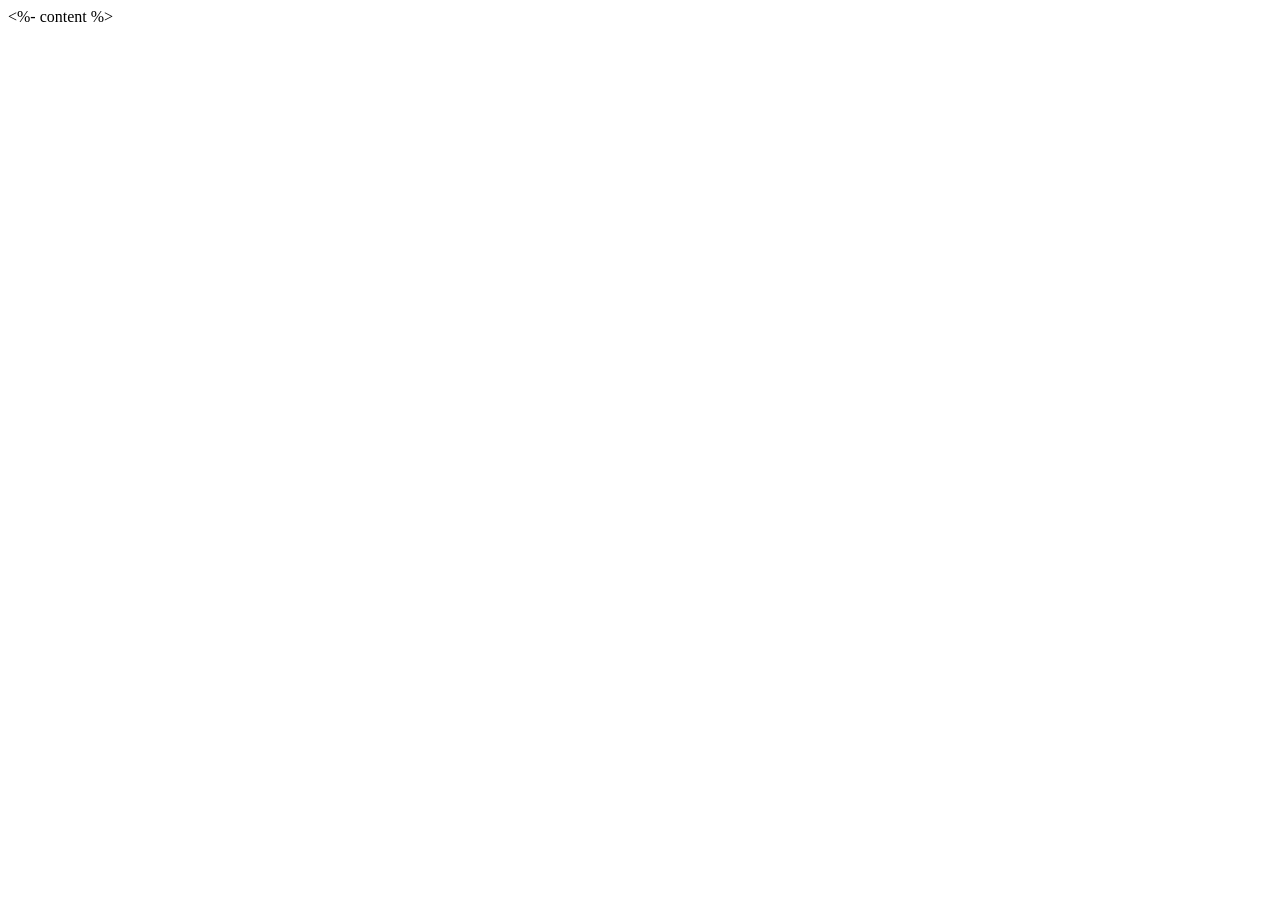
==== src/view/layout.html @ 300d5fe2 "Update author and title in layout.html" ====
<!DOCTYPE html>
<html lang="en">
  <head>
    <meta charset="utf-8">
    <meta name="viewport" content="width=device-width, initial-scale=1, user-scalable=no">
    <meta name="description" content="An OpenPGP public key server that verifies users by sending an encrypted verification email.">
    <meta name="author" content="KawaiiNET">
    <title>StoreHex Key Server</title>
    <link rel="stylesheet" href="/css/bootstrap.min.css">
    <link rel="stylesheet" href="/css/jumbotron-narrow.css">
  </head>
  <body>
    <%- content %>
  </body>
</html>
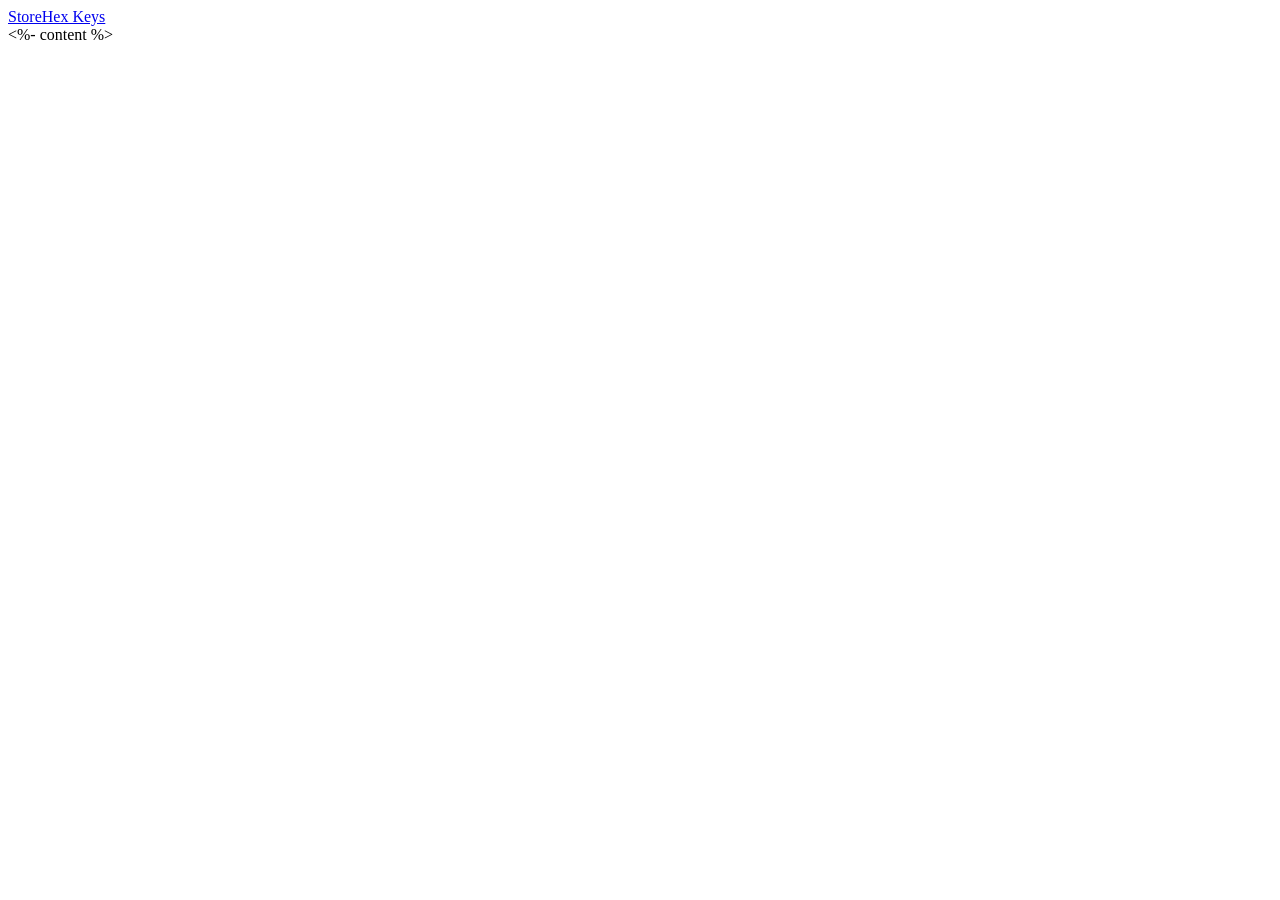
==== commit 82c37c4d: "Update layout.html for dark theme and new styles" ====
--- a/src/view/layout.html
+++ b/src/view/layout.html
@@ -1,5 +1,5 @@
 <!DOCTYPE html>
-<html lang="en">
+<html lang="en" data-bs-theme="dark" data-api-base="/api/v1/key">
   <head>
     <meta charset="utf-8">
     <meta name="viewport" content="width=device-width, initial-scale=1, user-scalable=no">
@@ -7,9 +7,31 @@
     <meta name="author" content="KawaiiNET">
     <title>StoreHex Key Server</title>
     <link rel="stylesheet" href="/css/bootstrap.min.css">
-    <link rel="stylesheet" href="/css/jumbotron-narrow.css">
+    <link rel="stylesheet" href="/css/bootstrap-icons.min.css">
+    <link rel="stylesheet" href="https://fonts.storehex.com/css2?family=Inter:wght@400;500;600;700&family=JetBrains+Mono:wght@400;600&display=swap">
+    <!-- StoreHex brand overrides — must load after bootstrap.min.css -->
+    <link rel="stylesheet" href="/css/keyserver-theme.css">
   </head>
   <body>
-    <%- content %>
+
+    <nav class="navbar border-bottom" style="background:var(--bs-secondary-bg)">
+      <div class="container-fluid px-4">
+        <a class="navbar-brand d-flex align-items-center gap-2 fw-bold" href="/">
+          <span class="sx-brand-mark sx-brand-mark-sm">
+            <i class="bi bi-shield-lock-fill"></i>
+          </span>
+          StoreHex Keys
+        </a>
+      </div>
+    </nav>
+
+    <main class="container py-5" style="max-width:760px">
+      <%- content %>
+    </main>
+
+    <div id="sx-toast-container" class="toast-container position-fixed bottom-0 end-0 p-3"></div>
+
+    <script src="/js/bootstrap.bundle.min.js"></script>
+    <script src="/js/keyserver.js"></script>
   </body>
 </html>
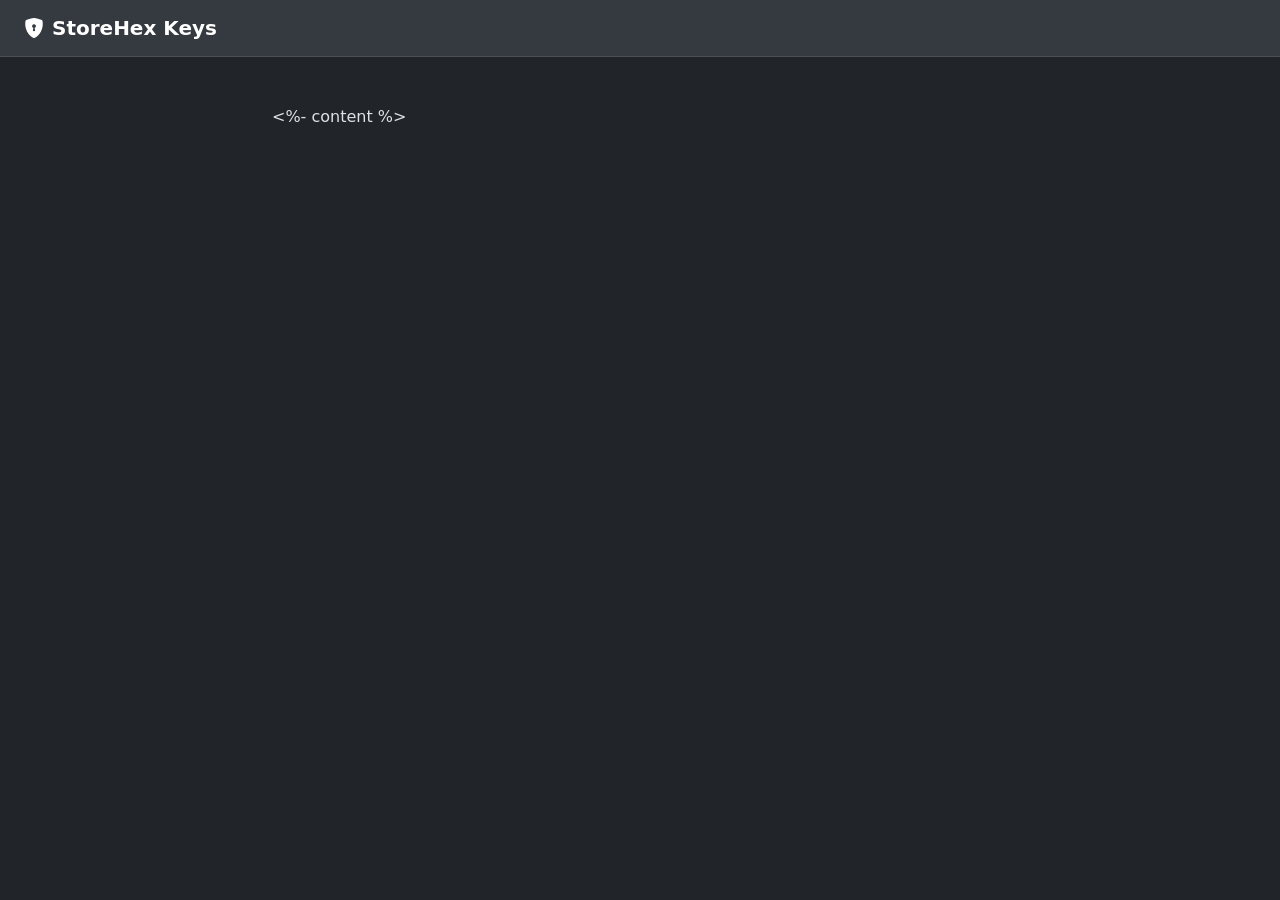
==== commit 113385eb: "Update Bootstrap and Bootstrap Icons CDN links" ====
--- a/src/view/layout.html
+++ b/src/view/layout.html
@@ -6,8 +6,8 @@
     <meta name="description" content="An OpenPGP public key server that verifies users by sending an encrypted verification email.">
     <meta name="author" content="KawaiiNET">
     <title>StoreHex Key Server</title>
-    <link rel="stylesheet" href="/css/bootstrap.min.css">
-    <link rel="stylesheet" href="/css/bootstrap-icons.min.css">
+    <link rel="stylesheet" href="https://cdn.jsdelivr.net/npm/bootstrap@5.3.3/dist/css/bootstrap.min.css">
+    <link rel="stylesheet" href="https://cdn.jsdelivr.net/npm/bootstrap-icons@1.11.3/font/bootstrap-icons.css">
     <link rel="stylesheet" href="https://fonts.storehex.com/css2?family=Inter:wght@400;500;600;700&family=JetBrains+Mono:wght@400;600&display=swap">
     <!-- StoreHex brand overrides — must load after bootstrap.min.css -->
     <link rel="stylesheet" href="/css/keyserver-theme.css">
@@ -31,7 +31,7 @@
 
     <div id="sx-toast-container" class="toast-container position-fixed bottom-0 end-0 p-3"></div>
 
-    <script src="/js/bootstrap.bundle.min.js"></script>
+    <script src="https://cdn.jsdelivr.net/npm/bootstrap@5.3.3/dist/js/bootstrap.bundle.min.js"></script>
     <script src="/js/keyserver.js"></script>
   </body>
 </html>
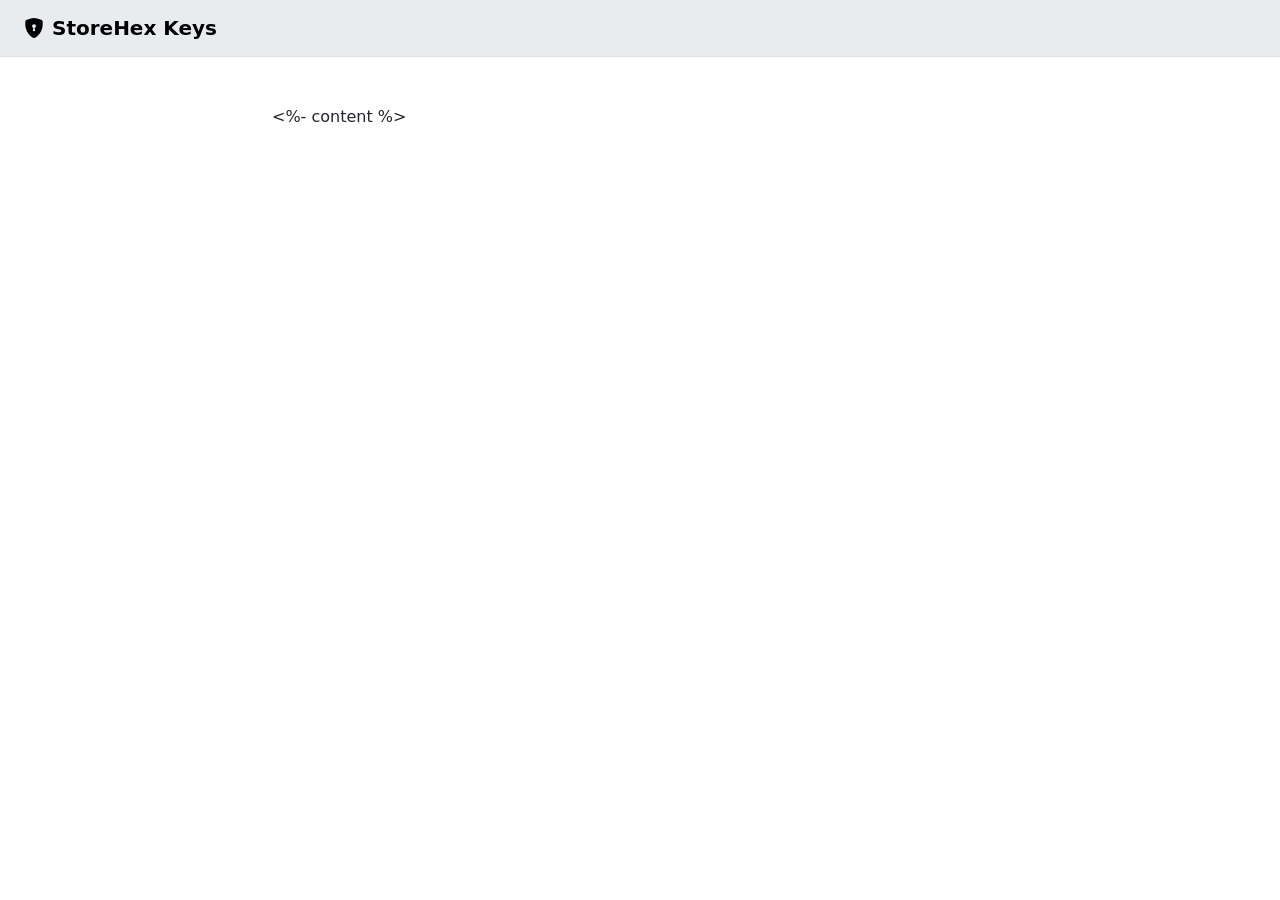
==== commit b512e8ab: "Enhance layout.html with SEO and favicon links Added meta tags for SEO and social media sharing, and" ====
--- a/src/view/layout.html
+++ b/src/view/layout.html
@@ -1,17 +1,46 @@
-<!DOCTYPE html>
-<html lang="en" data-bs-theme="dark" data-api-base="/api/v1/key">
-  <head>
-    <meta charset="utf-8">
-    <meta name="viewport" content="width=device-width, initial-scale=1, user-scalable=no">
-    <meta name="description" content="An OpenPGP public key server that verifies users by sending an encrypted verification email.">
-    <meta name="author" content="KawaiiNET">
-    <title>StoreHex Key Server</title>
-    <link rel="stylesheet" href="https://cdn.jsdelivr.net/npm/bootstrap@5.3.3/dist/css/bootstrap.min.css">
-    <link rel="stylesheet" href="https://cdn.jsdelivr.net/npm/bootstrap-icons@1.11.3/font/bootstrap-icons.css">
-    <link rel="stylesheet" href="https://fonts.storehex.com/css2?family=Inter:wght@400;500;600;700&family=JetBrains+Mono:wght@400;600&display=swap">
-    <!-- StoreHex brand overrides — must load after bootstrap.min.css -->
-    <link rel="stylesheet" href="/css/keyserver-theme.css">
-  </head>
+<head>
+  <meta charset="utf-8">
+  <meta name="viewport" content="width=device-width, initial-scale=1, user-scalable=no">
+  <meta name="description" content="An OpenPGP public key server that verifies users by sending an encrypted verification email.">
+  <meta name="author" content="KawaiiNET">
+
+  <title>StoreHex Key Server</title>
+
+  <link rel="manifest" href="/manifest.json">
+
+  <link rel="icon" href="/favicon.ico" sizes="any">
+  <link rel="icon" type="image/png" sizes="16x16" href="/favicon-16x16.png">
+  <link rel="icon" type="image/png" sizes="32x32" href="/favicon-32x32.png">
+  <link rel="icon" type="image/png" sizes="48x48" href="/favicon-48x48.png">
+  <link rel="apple-touch-icon" sizes="180x180" href="/favicon-180x180.png">
+
+  <meta name="theme-color" content="#182333">
+  <meta name="msapplication-TileColor" content="#182333">
+
+  <meta property="og:type" content="website">
+  <meta property="og:url" content="https://keys.storehex.com/">
+  <meta property="og:site_name" content="StoreHex Keys">
+  <meta property="og:title" content="StoreHex Key Server">
+  <meta property="og:description" content="An OpenPGP public key server that verifies users by sending an encrypted verification email.">
+  <meta property="og:image" content="https://keys.storehex.com/storehex-lock-master.png">
+  <meta property="og:image:secure_url" content="https://keys.storehex.com/storehex-lock-master.png">
+  <meta property="og:image:type" content="image/png">
+  <meta property="og:image:width" content="1920">
+  <meta property="og:image:height" content="1920">
+  <meta property="og:image:alt" content="StoreHex Keys lock icon">
+
+  <meta name="twitter:card" content="summary">
+  <meta name="twitter:title" content="StoreHex Key Server">
+  <meta name="twitter:description" content="An OpenPGP public key server that verifies users by sending an encrypted verification email.">
+  <meta name="twitter:image" content="https://keys.storehex.com/storehex-lock-master.png">
+  <meta name="twitter:image:alt" content="StoreHex Keys lock icon">
+
+  <link rel="stylesheet" href="https://cdn.jsdelivr.net/npm/bootstrap@5.3.3/dist/css/bootstrap.min.css">
+  <link rel="stylesheet" href="https://cdn.jsdelivr.net/npm/bootstrap-icons@1.11.3/font/bootstrap-icons.css">
+  <link rel="stylesheet" href="https://fonts.storehex.com/css2?family=Inter:wght@400;500;600;700&family=JetBrains+Mono:wght@400;600&display=swap">
+  <link rel="stylesheet" href="/css/keyserver-theme.css">
+</head>
+
   <body>
 
     <nav class="navbar border-bottom" style="background:var(--bs-secondary-bg)">
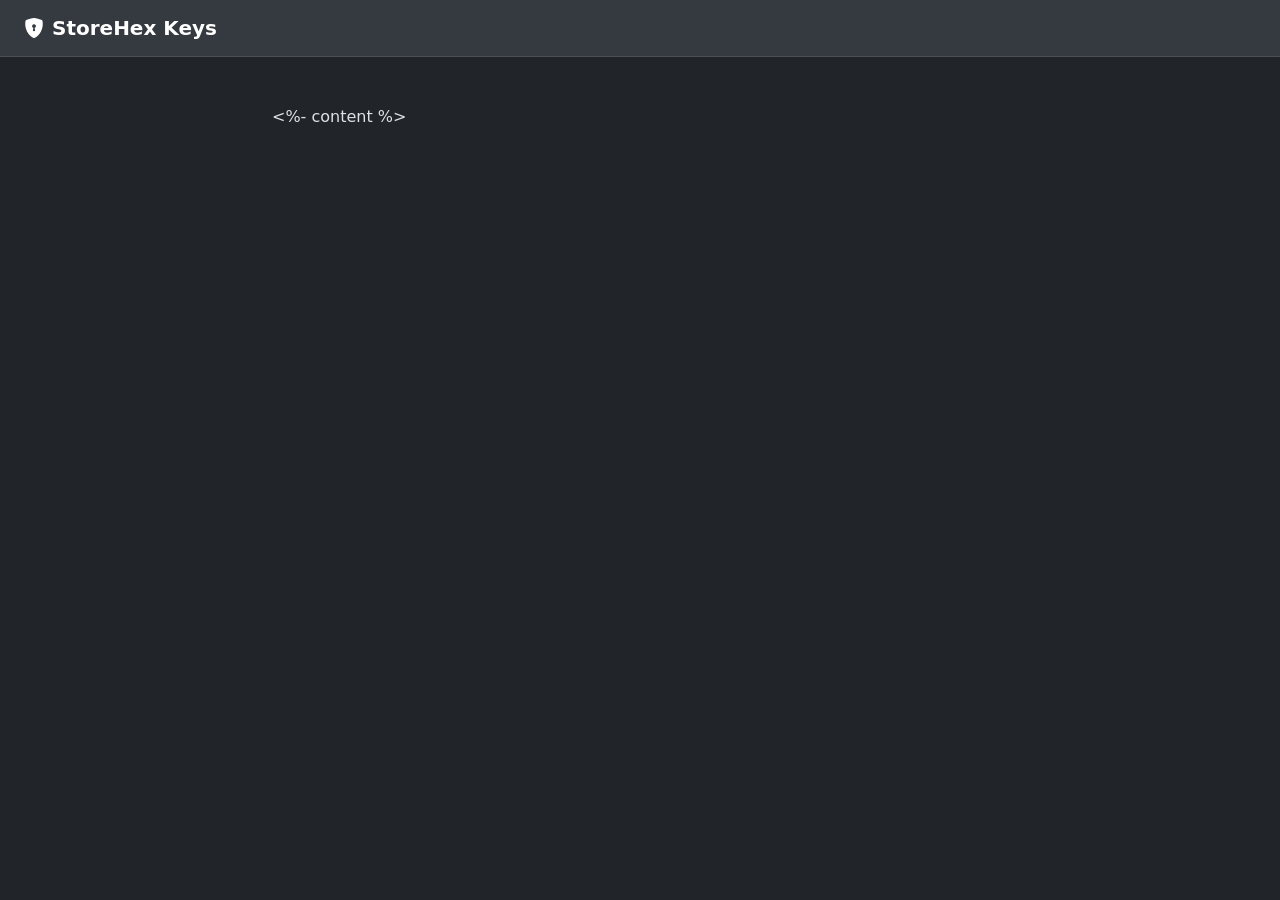
==== commit fa895df2: "Refactor layout.html structure and meta tags" ====
--- a/src/view/layout.html
+++ b/src/view/layout.html
@@ -1,45 +1,47 @@
-<head>
-  <meta charset="utf-8">
-  <meta name="viewport" content="width=device-width, initial-scale=1, user-scalable=no">
-  <meta name="description" content="An OpenPGP public key server that verifies users by sending an encrypted verification email.">
-  <meta name="author" content="KawaiiNET">
+<!DOCTYPE html>
+<html lang="en" data-bs-theme="dark" data-api-base="/api/v1/key">
+  <head>
+    <meta charset="utf-8">
+    <meta name="viewport" content="width=device-width, initial-scale=1, user-scalable=no">
+    <meta name="description" content="An OpenPGP public key server that verifies users by sending an encrypted verification email.">
+    <meta name="author" content="KawaiiNET">
 
-  <title>StoreHex Key Server</title>
+    <title>StoreHex Key Server</title>
 
-  <link rel="manifest" href="/manifest.json">
+    <link rel="manifest" href="/manifest.json">
 
-  <link rel="icon" href="/favicon.ico" sizes="any">
-  <link rel="icon" type="image/png" sizes="16x16" href="/favicon-16x16.png">
-  <link rel="icon" type="image/png" sizes="32x32" href="/favicon-32x32.png">
-  <link rel="icon" type="image/png" sizes="48x48" href="/favicon-48x48.png">
-  <link rel="apple-touch-icon" sizes="180x180" href="/favicon-180x180.png">
+    <link rel="icon" href="/favicon.ico" sizes="any">
+    <link rel="icon" type="image/png" sizes="16x16" href="/favicon-16x16.png">
+    <link rel="icon" type="image/png" sizes="32x32" href="/favicon-32x32.png">
+    <link rel="icon" type="image/png" sizes="48x48" href="/favicon-48x48.png">
+    <link rel="apple-touch-icon" sizes="180x180" href="/favicon-180x180.png">
 
-  <meta name="theme-color" content="#182333">
-  <meta name="msapplication-TileColor" content="#182333">
+    <meta name="theme-color" content="#182333">
+    <meta name="msapplication-TileColor" content="#182333">
 
-  <meta property="og:type" content="website">
-  <meta property="og:url" content="https://keys.storehex.com/">
-  <meta property="og:site_name" content="StoreHex Keys">
-  <meta property="og:title" content="StoreHex Key Server">
-  <meta property="og:description" content="An OpenPGP public key server that verifies users by sending an encrypted verification email.">
-  <meta property="og:image" content="https://keys.storehex.com/storehex-lock-master.png">
-  <meta property="og:image:secure_url" content="https://keys.storehex.com/storehex-lock-master.png">
-  <meta property="og:image:type" content="image/png">
-  <meta property="og:image:width" content="1920">
-  <meta property="og:image:height" content="1920">
-  <meta property="og:image:alt" content="StoreHex Keys lock icon">
+    <meta property="og:type" content="website">
+    <meta property="og:url" content="https://keys.storehex.com/">
+    <meta property="og:site_name" content="StoreHex Keys">
+    <meta property="og:title" content="StoreHex Key Server">
+    <meta property="og:description" content="An OpenPGP public key server that verifies users by sending an encrypted verification email.">
+    <meta property="og:image" content="https://keys.storehex.com/storehex-lock-master.png">
+    <meta property="og:image:secure_url" content="https://keys.storehex.com/storehex-lock-master.png">
+    <meta property="og:image:type" content="image/png">
+    <meta property="og:image:width" content="1920">
+    <meta property="og:image:height" content="1920">
+    <meta property="og:image:alt" content="StoreHex Keys lock icon">
 
-  <meta name="twitter:card" content="summary">
-  <meta name="twitter:title" content="StoreHex Key Server">
-  <meta name="twitter:description" content="An OpenPGP public key server that verifies users by sending an encrypted verification email.">
-  <meta name="twitter:image" content="https://keys.storehex.com/storehex-lock-master.png">
-  <meta name="twitter:image:alt" content="StoreHex Keys lock icon">
+    <meta name="twitter:card" content="summary">
+    <meta name="twitter:title" content="StoreHex Key Server">
+    <meta name="twitter:description" content="An OpenPGP public key server that verifies users by sending an encrypted verification email.">
+    <meta name="twitter:image" content="https://keys.storehex.com/storehex-lock-master.png">
+    <meta name="twitter:image:alt" content="StoreHex Keys lock icon">
 
-  <link rel="stylesheet" href="https://cdn.jsdelivr.net/npm/bootstrap@5.3.3/dist/css/bootstrap.min.css">
-  <link rel="stylesheet" href="https://cdn.jsdelivr.net/npm/bootstrap-icons@1.11.3/font/bootstrap-icons.css">
-  <link rel="stylesheet" href="https://fonts.storehex.com/css2?family=Inter:wght@400;500;600;700&family=JetBrains+Mono:wght@400;600&display=swap">
-  <link rel="stylesheet" href="/css/keyserver-theme.css">
-</head>
+    <link rel="stylesheet" href="https://cdn.jsdelivr.net/npm/bootstrap@5.3.3/dist/css/bootstrap.min.css">
+    <link rel="stylesheet" href="https://cdn.jsdelivr.net/npm/bootstrap-icons@1.11.3/font/bootstrap-icons.css">
+    <link rel="stylesheet" href="https://fonts.storehex.com/css2?family=Inter:wght@400;500;600;700&family=JetBrains+Mono:wght@400;600&display=swap">
+    <link rel="stylesheet" href="/css/keyserver-theme.css">
+  </head>
 
   <body>
 
